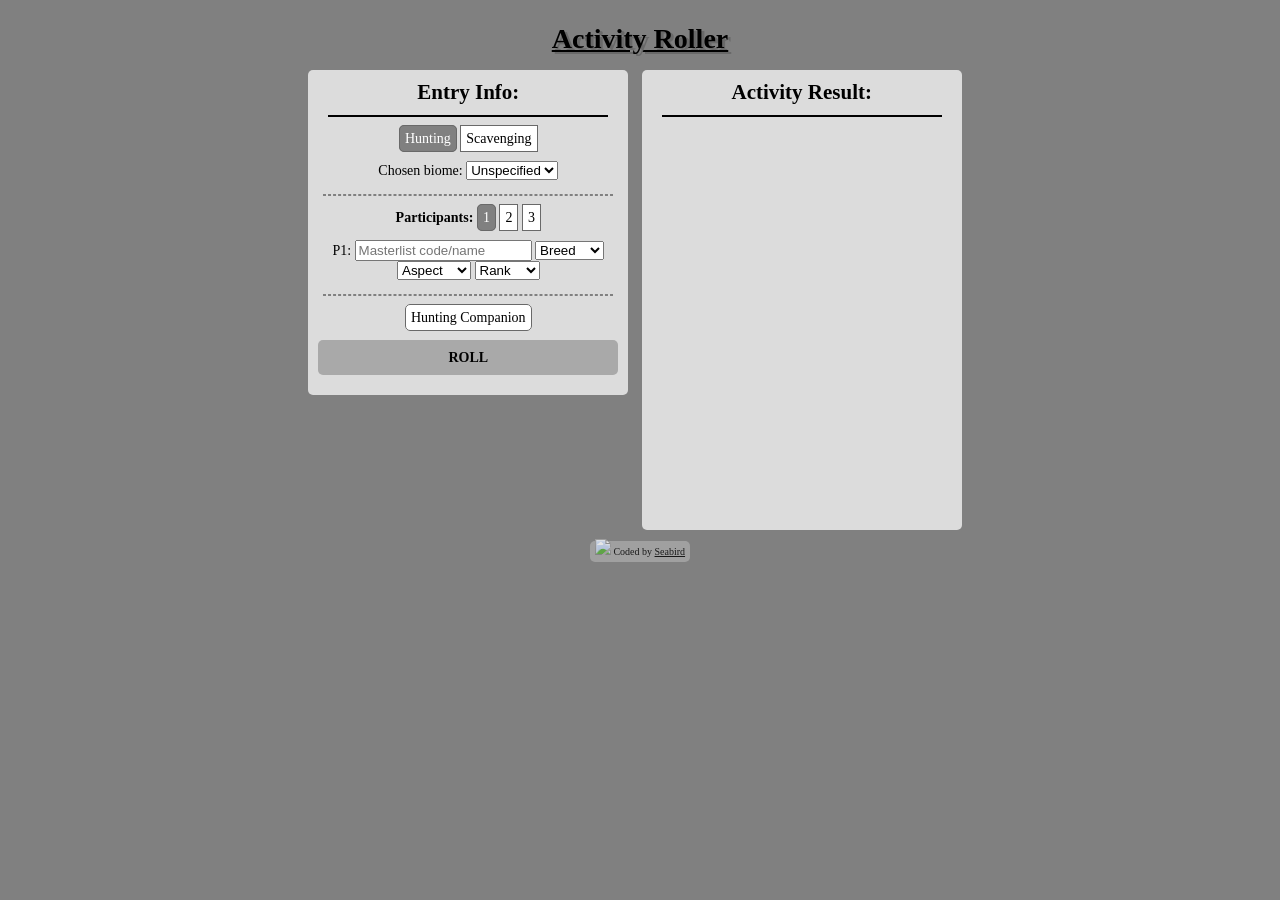
==== activityroller.html @ 8fa5d5a8 "Initial ARPG rollers commit" ====
<!DOCTYPE html>
<html>
  <head>
   <meta charset="UTF-8">
    <meta name="viewport" content="width=device-width">
    <link rel="shortcut icon" href="https://emojipedia-us.s3.dualstack.us-west-1.amazonaws.com/thumbs/120/apple/271/game-die_1f3b2.png">
    <title>Activities</title>
         <script src="https://ajax.googleapis.com/ajax/libs/jquery/2.1.3/jquery.min.js"></script>
         <script src="activitymath.js"></script>
    <link href="rollerstyle.css" rel="stylesheet" type="text/css" media="all">
  </head>
  <body>
    <h1 id="heading"><a href="/">Activity Roller</a></h1>

    <div id="container">
      <div id="Pbox">
        <div id="form-holder">
          <h2>Entry Info:</h2>
          <hr>
          <p><input id="Hunting" type="radio" onclick="javascript:comCheck();" class="noselect" name="activity" value="Hunting" checked="checked">
            <label for="Hunting">Hunting</label>
          <input id="Scavenging" type="radio" onclick="javascript:comCheck();" class="noselect" name="activity" value="Scavenging" >
            <label for="Scavenging">Scavenging</label>

            <p>Chosen biome: <select id="biome">
                <option value="Unspecified">Unspecified</option>
                <option value="1" style="background-color:whitesmoke">Biome 1</option>
                <option value="2" style="background-color:gainsboro">Biome 2</option>
                <option value="3" style="background-color:darkgray">Biome 3</option>
              </select>

            <p><hr class="new">

          <p><b>Participants:</b>
            <input id="part1" type="radio" onclick="javascript:partyCheck();" class="noselect" name="participants" value="1" checked="checked">
              <label for="part1">1</label>
            <input id="part2" type="radio" onclick="javascript:partyCheck();" class="noselect" name="participants" value="2" >
              <label for="part2">2</label>
            <input id="part3" type="radio" onclick="javascript:partyCheck();" class="noselect" name="participants" value="3" >
              <label for="part3">3</label>

          <div id="player1">
            P1: <input class="p1" id="p1" type="textbox" placeholder="Masterlist code/name" required>
            <select id="p1-breed">
              <option value="0">Breed</option>
              <option style="background-color:gainsboro" value="Small">Breed 1</option>
              <option style="background-color:darkgray" value="Medium">Breed 2</option>
              <option style="background-color:dimgray" value="Large">Breed 3</option>
            </select>
            <br><select id="p1-aspect">
              <option value="0">Aspect</option>
              <option>Aspect 1</option>
              <option>Aspect 2</option>
              <option>Aspect 3</option>
            </select>
            <select id="p1-rank">
              <option value="0">Rank</option>
              <option value="25">Rank 1</option>
              <option value="50">Rank 2</option>
              <option value="75">Rank 3</option>
              <option value="100">Rank 4</option>
            </select>
          </div>

            <p><div id="player2" style="display:none">
              P2: <input class="p2" id="p2" type="textbox" placeholder="Masterlist code/name" >
              <select id="p2-breed">
                <option value="0">Breed</option>
                <option style="background-color:gainsboro" value="Small">Breed 1</option>
                <option style="background-color:darkgray" value="Medium">Breed 2</option>
                <option style="background-color:dimgray" value="Large">Breed 3</option>
              </select>
              <br><select id="p2-aspect">
                <option value="0">Aspect</option>
                <option>Aspect 1</option>
                <option>Aspect 2</option>
                <option>Aspect 3</option>
              </select>
              <select id="p2-rank">
                <option value="0">Rank</option>
                <option value="25">Rank 1</option>
                <option value="50">Rank 2</option>
                <option value="75">Rank 3</option>
                <option value="100">Rank 4</option>
              </select>
            </div>

            <p><div id="player3" style="display:none">
              P3: <input class="p3" id="p3" type="textbox" placeholder="Masterlist code/name">
              <select id="p3-breed">
                <option value="0">Breed</option>
                <option style="background-color:gainsboro" value="Small">Breed 1</option>
                <option style="background-color:darkgray" value="Medium">Breed 2</option>
                <option style="background-color:dimgray" value="Large">Breed 3</option>
              </select>
              <br><select id="p3-aspect">
                <option value="0">Aspect</option>
                <option>Aspect 1</option>
                <option>Aspect 2</option>
                <option>Aspect 3</option>
              </select>
              <select id="p3-rank">
                <option value="0">Rank</option>
                <option value="25">Rank 1</option>
                <option value="50">Rank 2</option>
                <option value="75">Rank 3</option>
                <option value="100">Rank 4</option>
              </select>
            </div>

        <p><hr class="new">

          <p><div id="huntCompanion" style="display:block"><input type="checkbox" id="huntCom"></input><label for="huntCom">Hunting Companion</label></div>
            <div id="scavCompanion" style="display:none"><input type="checkbox" id="scavCom"></input><label for="scavCom">Scavenging Companion</label></div>

        </div>
        <p><div id="randomizer" class="noselect"><p id="button-txt"><b>ROLL</b></p></div>
    </div>

        <div id="Bbox">
          <h2>Activity Result:</h2>
          <hr>
        <div id="results-holder">
          <text id="errortext1"></text>
            <text id="flavor1"></text>
            <br><b><text id="result1"></text>
            <br><text id="comp1"></text></b>
<p><text id="topsplit1"></text>
            <p><text id="flavor2"></text>
            <br><b><text id="result2"></text>
            <br><text id="comp2"></text></b>
<p><text id="bottomsplit1"></text>
            <p><text id="flavor3"></text>
            <br><b><text id="result3"></text>
            <br><text id="comp3"></text></b>
        </div>
    </div>
</div>
    <div id="creditbox">
      <text id="credits">
        <img src="https://cdn.discordapp.com/emojis/749416236697518101.gif?v=1">
        Coded by <a href="http://deviantart.com/seablrd">Seabird</a>
      </text>
    </div>

  </body>
</html>
---- rollerstyle.css ----
body {
  background: grey;
  background-position: top;
  background-size: cover;
  text-align: center;
  font-family: Verdana;
  font-size: 14px;
  color: black;
  display: flex;
  flex-direction: column;
}
#heading{
  text-align: center;
  text-shadow: 3px 2px dimgrey;
  color: black;
}
#container{
  position: relative;
  float: center;
}
.inBox{
  position: relative;
  display: inline-block;
  vertical-align: top;
  margin-right: 10px;
  margin-bottom: 5px;
  width: 300px;
  padding: 10px;
  height: auto;
  background: gainsboro;
  border-radius: 5px;
  overflow: hidden;
}
#Pbox{
  position: relative;
  display: inline-block;
  vertical-align: top;
  margin-right: 10px;
  margin-bottom: 5px;
  width: 300px;
  padding: 10px;
  height: auto;
  background: gainsboro;
  border-radius: 5px;
  overflow: hidden;
}
#Bbox{
  position: relative;
  display: inline-block;
  margin-right: 10px;
  margin-bottom: 5px;
  width: 300px;
  padding: 10px;
  height: 440px;
  background: gainsboro;
  border-radius: 5px;
  overflow: hidden;
}
#form-content{
  float: center;
  margin-top: 5px;
}
#results-holder{
  position: relative;
  height: 360px;
  padding: 10px;
  margin-right: -10px;
  text-align: left;
  font-size: 12px;
  overflow-y: auto;
  overflow-wrap: break-word;
  color: black;
}
#mark-count{
  position: relative;
  padding: 5px;
  height: 20px;
  border-bottom: 2px solid black;
}

#randomizer{
  position: relative;
  height: 35px;
  background: darkgrey;
  outline-color: black;
  margin-left: auto;
  margin-right: auto;
  margin-bottom: 10px;
  border-radius: 5px;
  clear: left;
  top: auto;
  bottom: 0;
}
#button-txt{
  position: relative;
  line-height: 35px;
  text-align: center;
  vertical-align: middle;
  margin: 0px;
}
#button-txt:hover{
  background: dimgrey;
  border-radius: inherit;
  cursor: pointer;
  color: white;
}

hr{
  margin: 10px;
  border: 1px solid black;
}

hr.new{
  margin: 5px;
  border: 0.5px dashed grey;
}

.left, .right{
  position: relative;
  width: 50%;
  text-align: center;
}

h1{
  margin: 15px;
  font-family: Georgia;
}
h2{
  margin-top: 0px;
  margin-bottom: 5px;
  font-family: Georgia;
}
h4{
  margin-top: 0px;
  margin-bottom: 5px;
  font-size: 15px;
  text-decoration: underline;
}

a{
  color: black;
}

input[type="radio"]{
  display: none;
}
input[type="radio"] + label{
  background-color: white;
  border: 1px solid dimgrey;
  padding: 5px;
}
input[type="radio"] + label:hover{
  background: grey;
  border-radius: 5px;
  cursor: pointer;
  color: white;
}
input[type="radio"]:checked + label{
  background: grey;
  border-radius: 5px;
  cursor: pointer;
  color: white;
}
input[type="checkbox"]{
  display: none;
}
input[type="checkbox"] + label{
  background-color: white;
  border: 1px solid dimgrey;
  border-radius: 5px;
  padding: 5px;
}
input[type="checkbox"] + label:hover{
  background: grey;
  border-radius: 5px;
  cursor: pointer;
  color: white;
}
input[type="checkbox"]:checked + label{
  background: grey;
  border-radius: 5px;
  cursor: pointer;
  color: white;
}

.left{
  position: relative;
  width: 50%;
  float: left;
}
.right{
  float: right;
}

.sire-container, .dam-container{
  position: relative;
  height: 30px;
  width: 50%;
  float: left;
  background: blue;
  margin: 20px;
}
.sire-container > *, .dam-container > *{
  float: left;
}
.noselect {
  -webkit-touch-callout: none; /* iOS Safari */
    -webkit-user-select: none; /* Safari */
     -khtml-user-select: none; /* Konqueror HTML */
       -moz-user-select: none; /* Old versions of Firefox */
        -ms-user-select: none; /* Internet Explorer/Edge */
            user-select: none; /* Non-prefixed version, currently
                                  supported by Chrome, Edge, Opera and Firefox */.
}

#creditbox{
  position: relative;
  width: 150px;
  align-self: center;
  margin: 0;
  bottom: 0;
}
#credits{
  position: inherit;
  width: 150px;
  height: 6px;
  border-radius: 5px;
  padding: 5px;
  background: darkgrey;
  opacity: 0.8;
  border-radius: 5px;
  font-size: 10px;
  color: black;
  bottom: 0;
  left: 0;
}
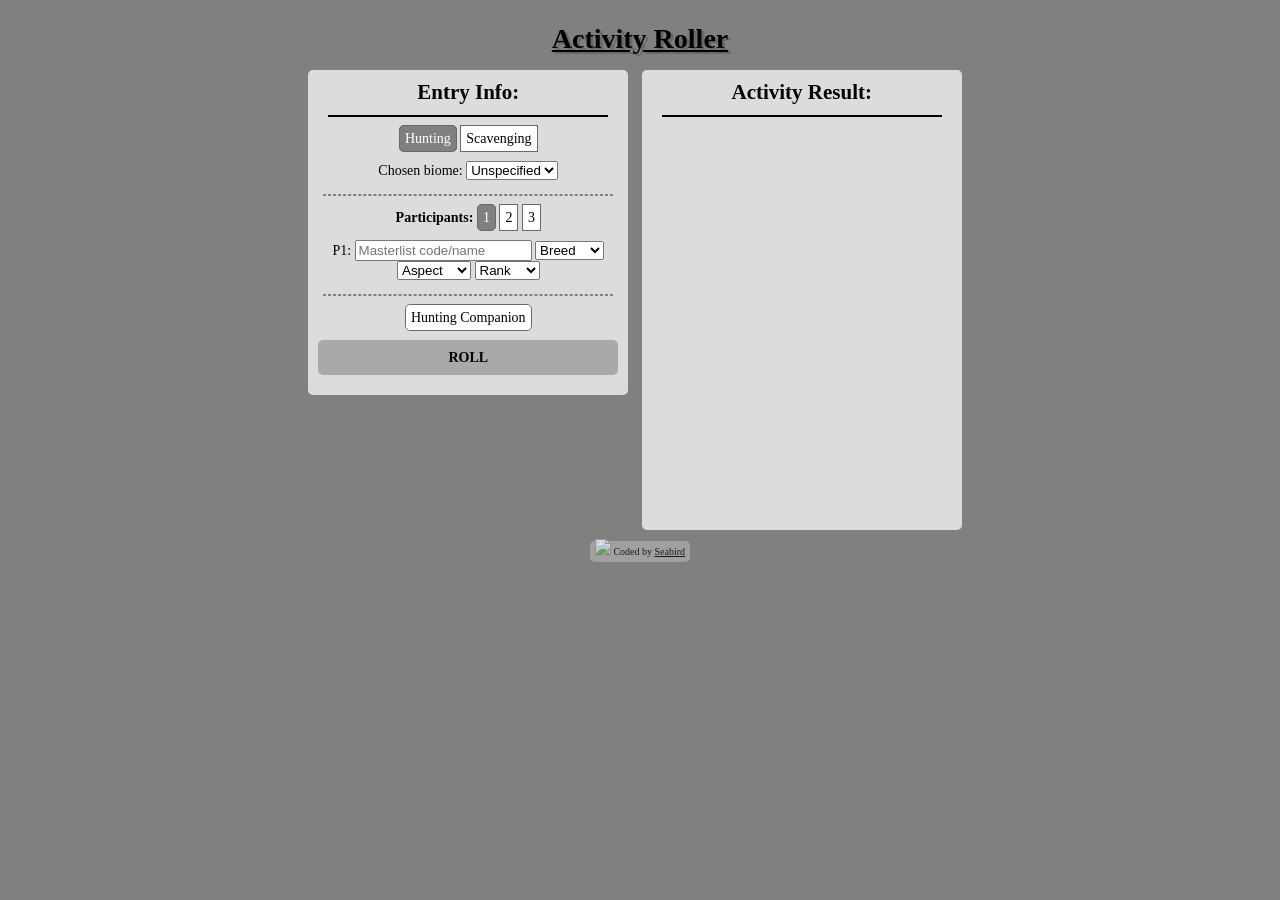
==== commit dff1e2c2: "activity roller adjust forgot to change some variable names in the HTML!" ====
--- a/activityroller.html
+++ b/activityroller.html
@@ -5,7 +5,7 @@
     <meta name="viewport" content="width=device-width">
     <link rel="shortcut icon" href="https://emojipedia-us.s3.dualstack.us-west-1.amazonaws.com/thumbs/120/apple/271/game-die_1f3b2.png">
     <title>Activities</title>
-         <script src="https://ajax.googleapis.com/ajax/libs/jquery/2.1.3/jquery.min.js"></script>
+         <script src="https://ajax.googleapis.com/ajax/libs/jquery/3.5.0/jquery.min.js"></script>
          <script src="activitymath.js"></script>
     <link href="rollerstyle.css" rel="stylesheet" type="text/css" media="all">
   </head>
@@ -122,17 +122,17 @@
           <hr>
         <div id="results-holder">
           <text id="errortext1"></text>
-            <text id="flavor1"></text>
-            <br><b><text id="result1"></text>
-            <br><text id="comp1"></text></b>
+            <text id="p1-flavor1"></text>
+            <br><b><text id="p1-result1"></text>
+            <br><text id="p1-comp1"></text></b>
 <p><text id="topsplit1"></text>
-            <p><text id="flavor2"></text>
-            <br><b><text id="result2"></text>
-            <br><text id="comp2"></text></b>
+            <p><text id="p2-flavor1"></text>
+            <br><b><text id="p2-result1"></text>
+            <br><text id="p2-comp1"></text></b>
 <p><text id="bottomsplit1"></text>
-            <p><text id="flavor3"></text>
-            <br><b><text id="result3"></text>
-            <br><text id="comp3"></text></b>
+            <p><text id="p3-flavor1"></text>
+            <br><b><text id="p3-result1"></text>
+            <br><text id="p3-comp1"></text></b>
         </div>
     </div>
 </div>
